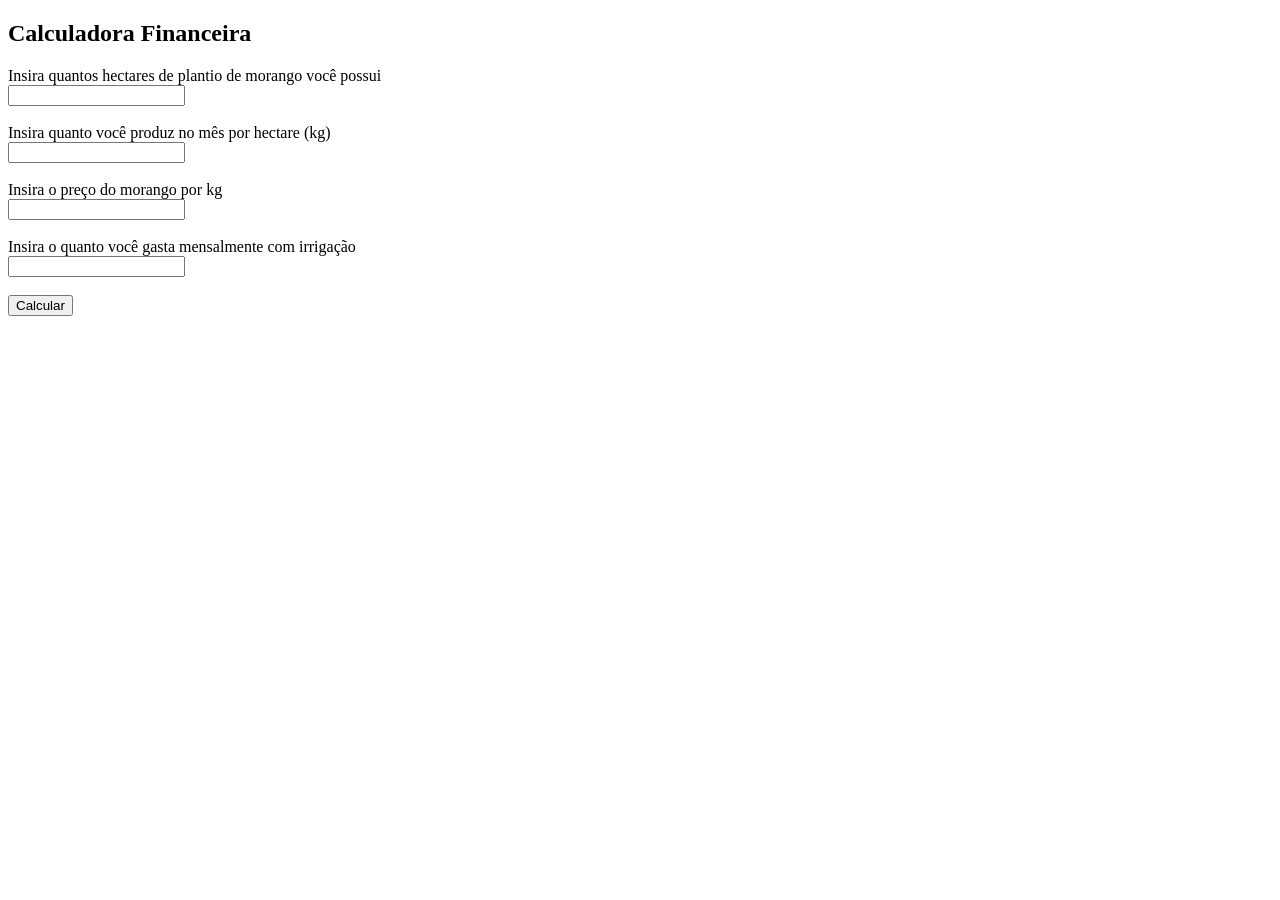
==== calculadora_pi.html @ 596abe7d "Ajustes 1" ====
<!DOCTYPE html>
<html lang="en">

<head>
    <meta charset="UTF-8">
    <meta name="viewport" content="width=device-width, initial-scale=1.0">
    <title>Document</title>
</head>

<body>
    <h2>Calculadora Financeira</h2>

    Insira quantos hectares de plantio de morango você possui
    <br> <input type="text" id="ipt_plantio"><br><br>
    Insira quanto você produz no mês por hectare (kg)
    <br> <input type="text" id="ipt_producao"><br><br>
    Insira o preço do morango por kg 
    <br><input type="text" id="ipt_morango"><br><br>
    Insira o quanto você gasta mensalmente com irrigação <br>
    <input type="text" id="ipt_irrigacao"><br><br>

    <button onclick="calcular()">Calcular</button>
    <div id="dv_msg"></div>
</body>
<script>
    function calcular() {
       
        let producao_atual= ipt_producao.value*0.70
        let receita_atual = ipt_plantio.value * producao_atual * ipt_morango.value
        let lucro_atual = receita_atual - Number(ipt_irrigacao.value)
        let perda= (ipt_producao.value*0.30)*receita_atual

        //Calculo da economia de agua baseado na porcentagem do site canal rural 
        let economia_agua = ipt_irrigacao.value * 0.20
        let novo_gasto_irri = Number(ipt_irrigacao.value) - economia_agua
      
        /*Calculo de aumento de produção com a irrigação adequada com base na porcentagem citada
        pelo site agricultura e negócio*/
        let nova_producao = producao_atual * 1.30
        let nova_receita = ipt_plantio.value * nova_producao * ipt_morango.value
       
        //lucro com o sensor
        let novo_lucro = nova_receita - novo_gasto_irri
        let diferenca = novo_lucro - lucro_atual
        dv_msg.innerHTML = `
        <b>--- Situação Atual ---</b> <br>
        Custo com irrigação: R$${ipt_irrigacao.value} <br>
        Lucro atual: R$${lucro_atual.toFixed(2)} <br>
        Perda por doenças: R$${perda.toFixed(2)} <br><br>

        <b>--- Com AgroSense ---</b> <br>
        Receita com AgroSense: R$${nova_receita.toFixed(2)} <br>
        Custo com AgroSense: R$${novo_gasto_irri.toFixed(2)} <br>
        lucro com AgroSense: R$${novo_lucro.toFixed(2)} <br><br>

        <b>O AgroSense faria você ganhar R$${diferenca.toFixed(2)} a mais por mês, ou seja,<br>
       R$${(diferenca*12).toFixed(2)} por ano, resolvendo seus problemas de morangos perdidos pelas<br> 
       doenças, ajudando a produzir 30% a mais e reduzindo seus gastos com irrigação em 20%.</b>`
           
        

    }

    ipt_irrigacao.value=''
    ipt_morango.value=''
    ipt_plantio.value=''
    ipt_producao.value=''
</script>

</html>
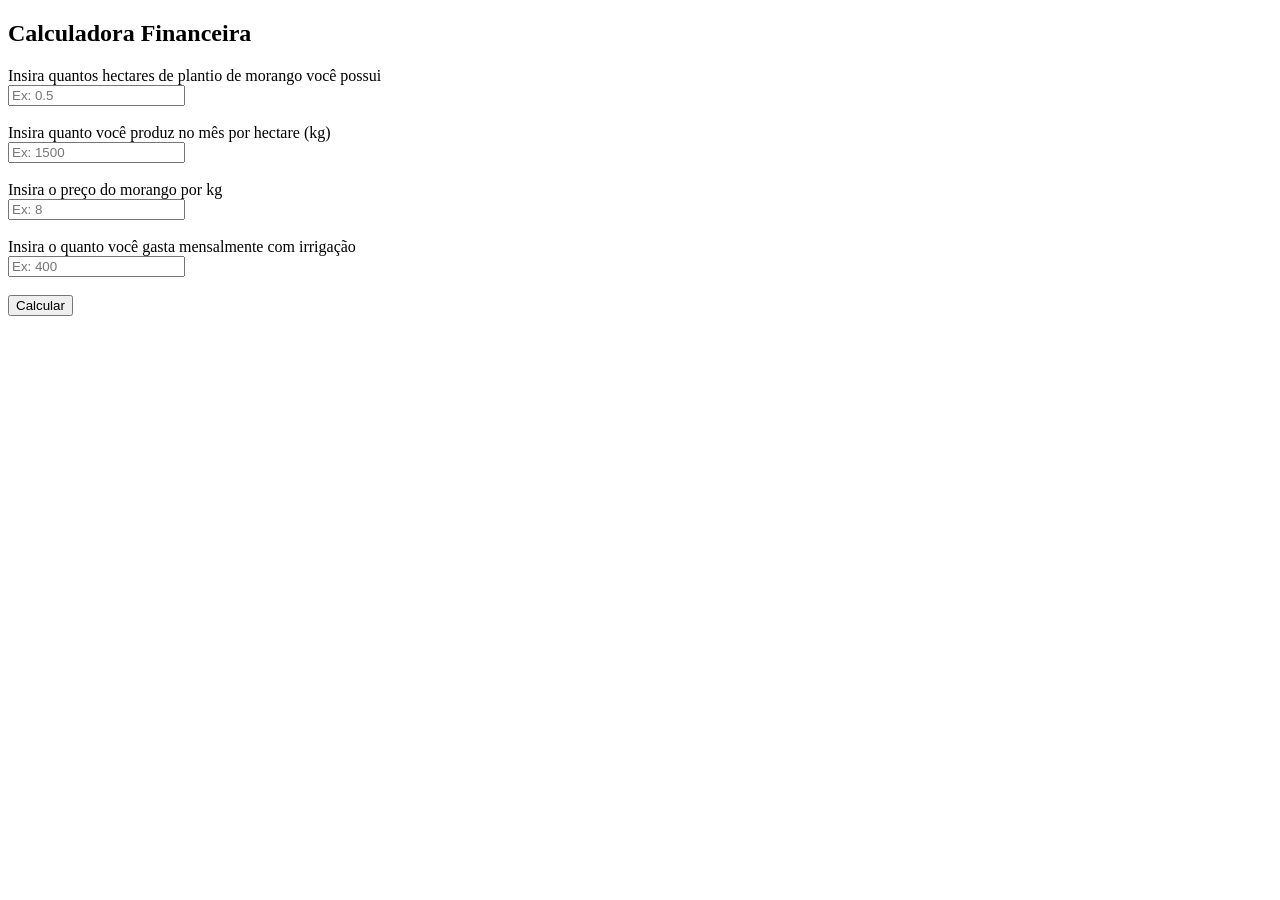
==== commit 7cca6abe: "Merge branch 'main' of https://github.com/Agro-Sense/projetoPI-sapequinhas" ====
--- a/calculadora_pi.html
+++ b/calculadora_pi.html
@@ -11,60 +11,55 @@
     <h2>Calculadora Financeira</h2>
 
     Insira quantos hectares de plantio de morango você possui
-    <br> <input type="text" id="ipt_plantio"><br><br>
+    <br><input type="number" id="ipt_plantio" placeholder="Ex: 0.5"><br><br>
     Insira quanto você produz no mês por hectare (kg)
-    <br> <input type="text" id="ipt_producao"><br><br>
-    Insira o preço do morango por kg 
-    <br><input type="text" id="ipt_morango"><br><br>
-    Insira o quanto você gasta mensalmente com irrigação <br>
-    <input type="text" id="ipt_irrigacao"><br><br>
+    <br><input type="number" id="ipt_producao" placeholder="Ex: 1500"><br><br>
+    Insira o preço do morango por kg
+    <br><input type="number" id="ipt_morango" placeholder="Ex: 8"><br><br>
+    Insira o quanto você gasta mensalmente com irrigação
+    <br><input type="number" id="ipt_irrigacao" placeholder="Ex: 400"><br><br>
 
     <button onclick="calcular()">Calcular</button>
     <div id="dv_msg"></div>
 </body>
+
 <script>
     function calcular() {
-       
-        let producao_atual= ipt_producao.value*0.70
+
+        // 30% da produção é perdida para doenças fúngicas sem monitoramento (Embrapa/Agrolink)
+        let producao_atual = ipt_producao.value * 0.70
         let receita_atual = ipt_plantio.value * producao_atual * ipt_morango.value
         let lucro_atual = receita_atual - Number(ipt_irrigacao.value)
-        let perda= (ipt_producao.value*0.30)*receita_atual
 
-        //Calculo da economia de agua baseado na porcentagem do site canal rural 
-        let economia_agua = ipt_irrigacao.value * 0.20
-        let novo_gasto_irri = Number(ipt_irrigacao.value) - economia_agua
-      
-        /*Calculo de aumento de produção com a irrigação adequada com base na porcentagem citada
-        pelo site agricultura e negócio*/
+        // kg perdido por hectare × preço = R$ perdido por doenças no mês
+        let perda = ipt_plantio.value * (ipt_producao.value * 0.30) * ipt_morango.value
+
+        // economia de 20% no gasto com irrigação (Canal Rural)
+        let novo_gasto_irri = Number(ipt_irrigacao.value) * 0.80; // 0.80 pois os 20% caiu fora com a chegada do agrosense, isso nao ta complexo plmds só pensar
+
+        // 30% a mais de produção com irrigação adequada (Agricultura e Negócio)
         let nova_producao = producao_atual * 1.30
         let nova_receita = ipt_plantio.value * nova_producao * ipt_morango.value
-       
-        //lucro com o sensor
+
+        // lucro com o sensor
         let novo_lucro = nova_receita - novo_gasto_irri
         let diferenca = novo_lucro - lucro_atual
+
         dv_msg.innerHTML = `
         <b>--- Situação Atual ---</b> <br>
-        Custo com irrigação: R$${ipt_irrigacao.value} <br>
+        Custo com irrigação: R$${Number(ipt_irrigacao.value).toFixed(2)} <br>
         Lucro atual: R$${lucro_atual.toFixed(2)} <br>
         Perda por doenças: R$${perda.toFixed(2)} <br><br>
 
         <b>--- Com AgroSense ---</b> <br>
         Receita com AgroSense: R$${nova_receita.toFixed(2)} <br>
         Custo com AgroSense: R$${novo_gasto_irri.toFixed(2)} <br>
-        lucro com AgroSense: R$${novo_lucro.toFixed(2)} <br><br>
+        Lucro com AgroSense: R$${novo_lucro.toFixed(2)} <br><br>
 
-        <b>O AgroSense faria você ganhar R$${diferenca.toFixed(2)} a mais por mês, ou seja,<br>
-       R$${(diferenca*12).toFixed(2)} por ano, resolvendo seus problemas de morangos perdidos pelas<br> 
-       doenças, ajudando a produzir 30% a mais e reduzindo seus gastos com irrigação em 20%.</b>`
-           
-        
-
+        <b>O AgroSense faria você ganhar R$${diferenca.toFixed(2)} a mais por mês, ou seja,
+        R$${(diferenca * 12).toFixed(2)} por ano, resolvendo seus problemas de morangos perdidos
+        pelas doenças, ajudando a produzir 30% a mais e reduzindo seus gastos com irrigação em 20%.</b>`
     }
-
-    ipt_irrigacao.value=''
-    ipt_morango.value=''
-    ipt_plantio.value=''
-    ipt_producao.value=''
 </script>
 
-</html>+</html>
